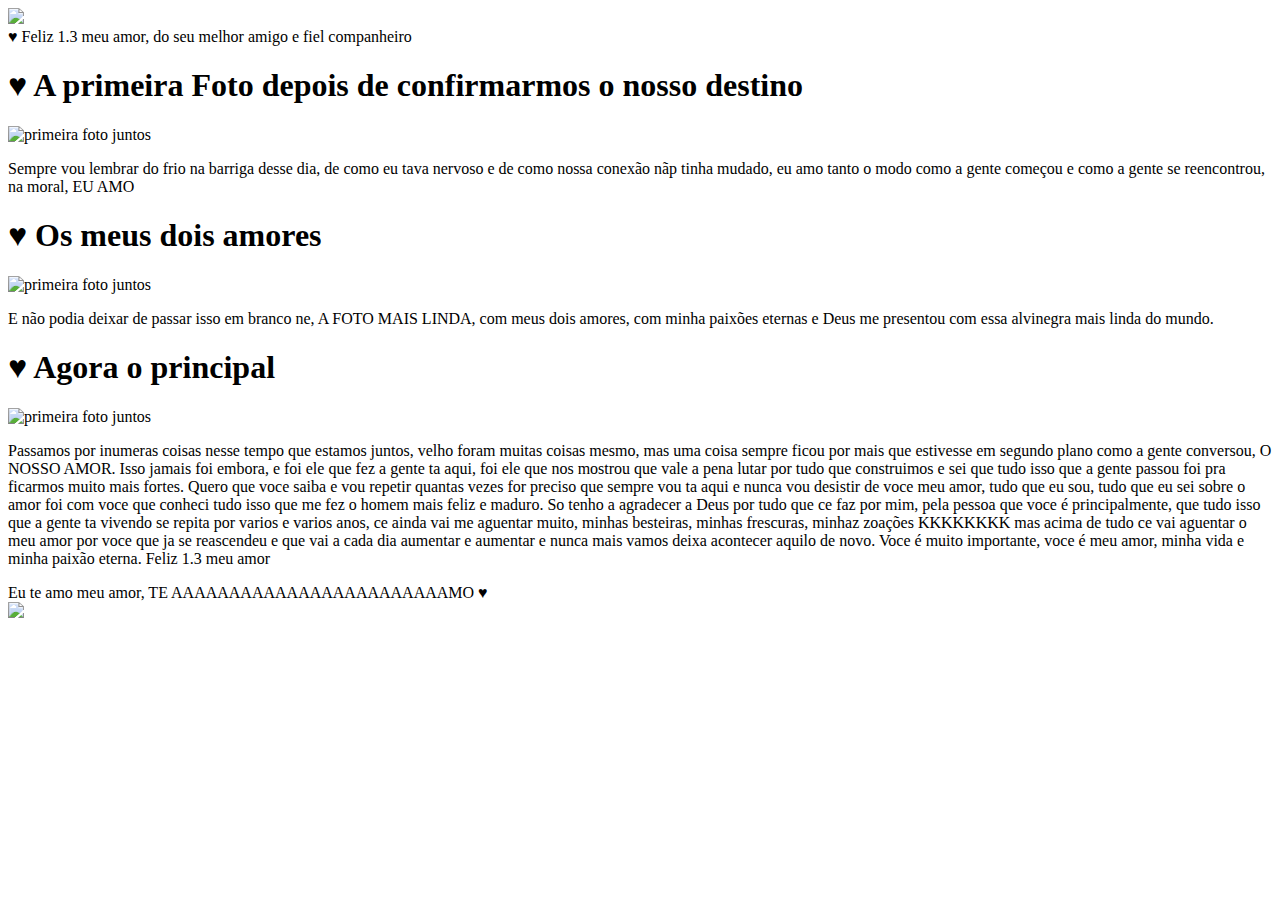
==== index.html @ 2b594280 "Update index.html" ====
<!DOCTYPE html>
<html lang="en">
<head>
  <link href="https://github.com/rodrigues96132/meuamor/blob/main/style.css" rel="stylesheet">
  <meta charset="UTF-8">
  <meta http-equiv="X-UA-Compatible" content="IE=edge">
  <meta name="viewport" content="width=device-width, initial-scale=1.0">
  <title>Document</title>
</head>
<body>

  <nav>
    <div class="logo"><img src="/images/logo1.jpg"></div>  
    <div class="feliz">&#9829; Feliz 1.3 meu amor, do seu melhor amigo e fiel companheiro</div>
  <div class="memory">
  <h1>&#9829; A primeira Foto depois de confirmarmos o nosso destino</h1>
  <img src="/images/primeirafoto.jpeg" alt="primeira foto juntos">
  <p>Sempre vou lembrar do frio na barriga desse dia, de como eu tava nervoso e de como nossa conexão nãp tinha mudado, eu amo tanto o modo como a gente começou e como a gente se reencontrou, na moral, EU AMO </p>
</div>
<div class="memory">
  <h1>&#9829; Os meus dois amores</h1>
  <img src="/images/segundafoto.jpg" alt="primeira foto juntos">
  <p>E não podia deixar de passar isso em branco ne, A FOTO MAIS LINDA, com meus dois amores, com minha paixões eternas e Deus me presentou com essa alvinegra mais linda do mundo.</p>
</div>
<div class="memory">
  <h1>&#9829; Agora o principal</h1>
  <img src="/images/ultima.jpeg" alt="primeira foto juntos">
  <p> Passamos por inumeras coisas nesse tempo que estamos juntos, velho foram muitas coisas mesmo, mas uma coisa sempre ficou por mais que estivesse em segundo plano como a gente conversou, O NOSSO AMOR. Isso jamais foi embora, e foi ele que fez a gente ta aqui, foi ele que nos mostrou que vale a pena lutar por tudo que construimos e sei que tudo isso que a gente passou foi pra ficarmos muito mais fortes. Quero que voce saiba e vou repetir quantas vezes for preciso que sempre vou ta aqui e nunca vou desistir de voce meu amor, tudo que eu sou, tudo que eu sei sobre o amor foi com voce que conheci tudo isso que me fez o homem mais feliz e maduro. So tenho a agradecer a Deus por tudo que ce faz por mim, pela pessoa que voce é principalmente, que tudo isso que a gente ta vivendo se repita por varios e varios anos, ce ainda vai me aguentar muito, minhas besteiras, minhas frescuras, minhaz zoações KKKKKKKK mas acima de tudo ce vai aguentar o meu amor por voce que ja se reascendeu e que vai a cada dia aumentar e aumentar e nunca mais vamos deixa acontecer aquilo de novo. Voce é muito importante, voce é meu amor, minha vida e minha paixão eterna. <spam>Feliz 1.3 meu amor</spam></p>
</div>
</nav>
<div class="footer">
  <div class="txt">Eu te amo meu amor, TE AAAAAAAAAAAAAAAAAAAAAAAAMO &#9829;</div>
  <img src="/images/footer2.jpg">
</div>
</body>

</html>
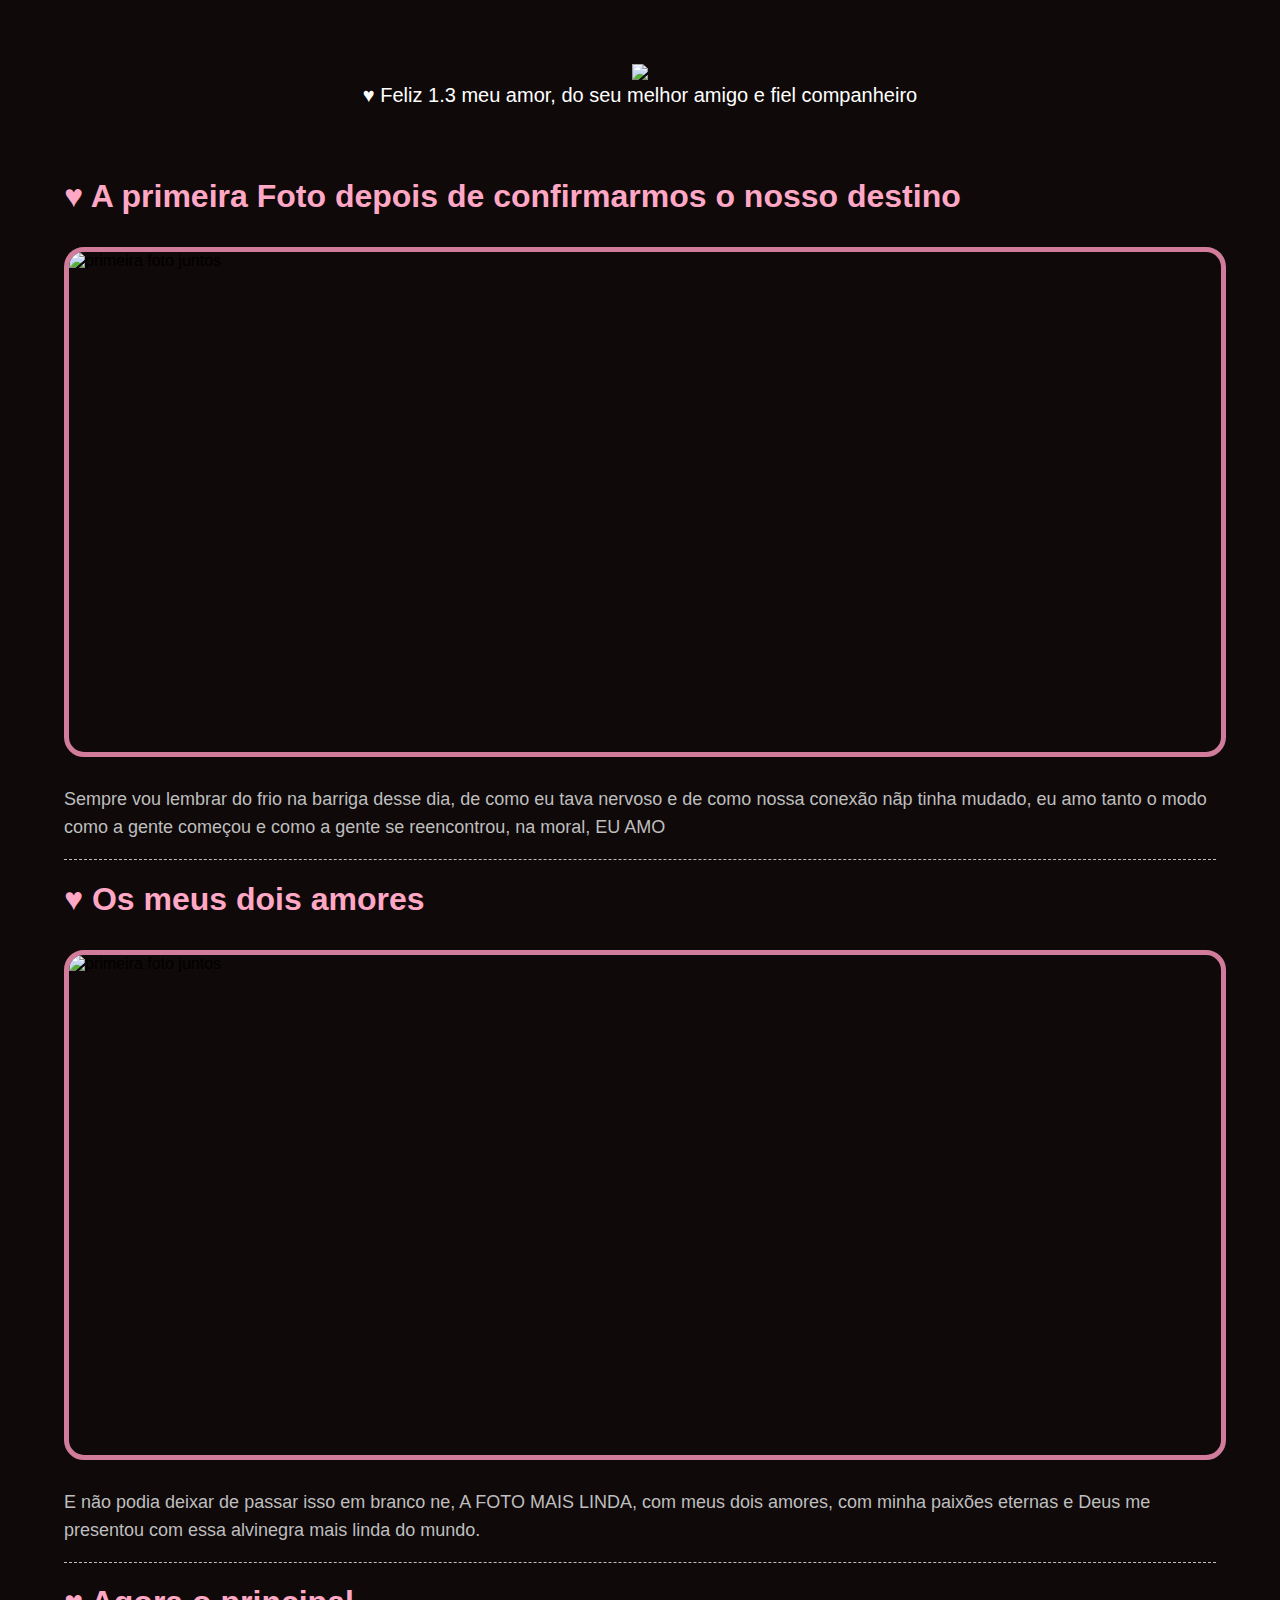
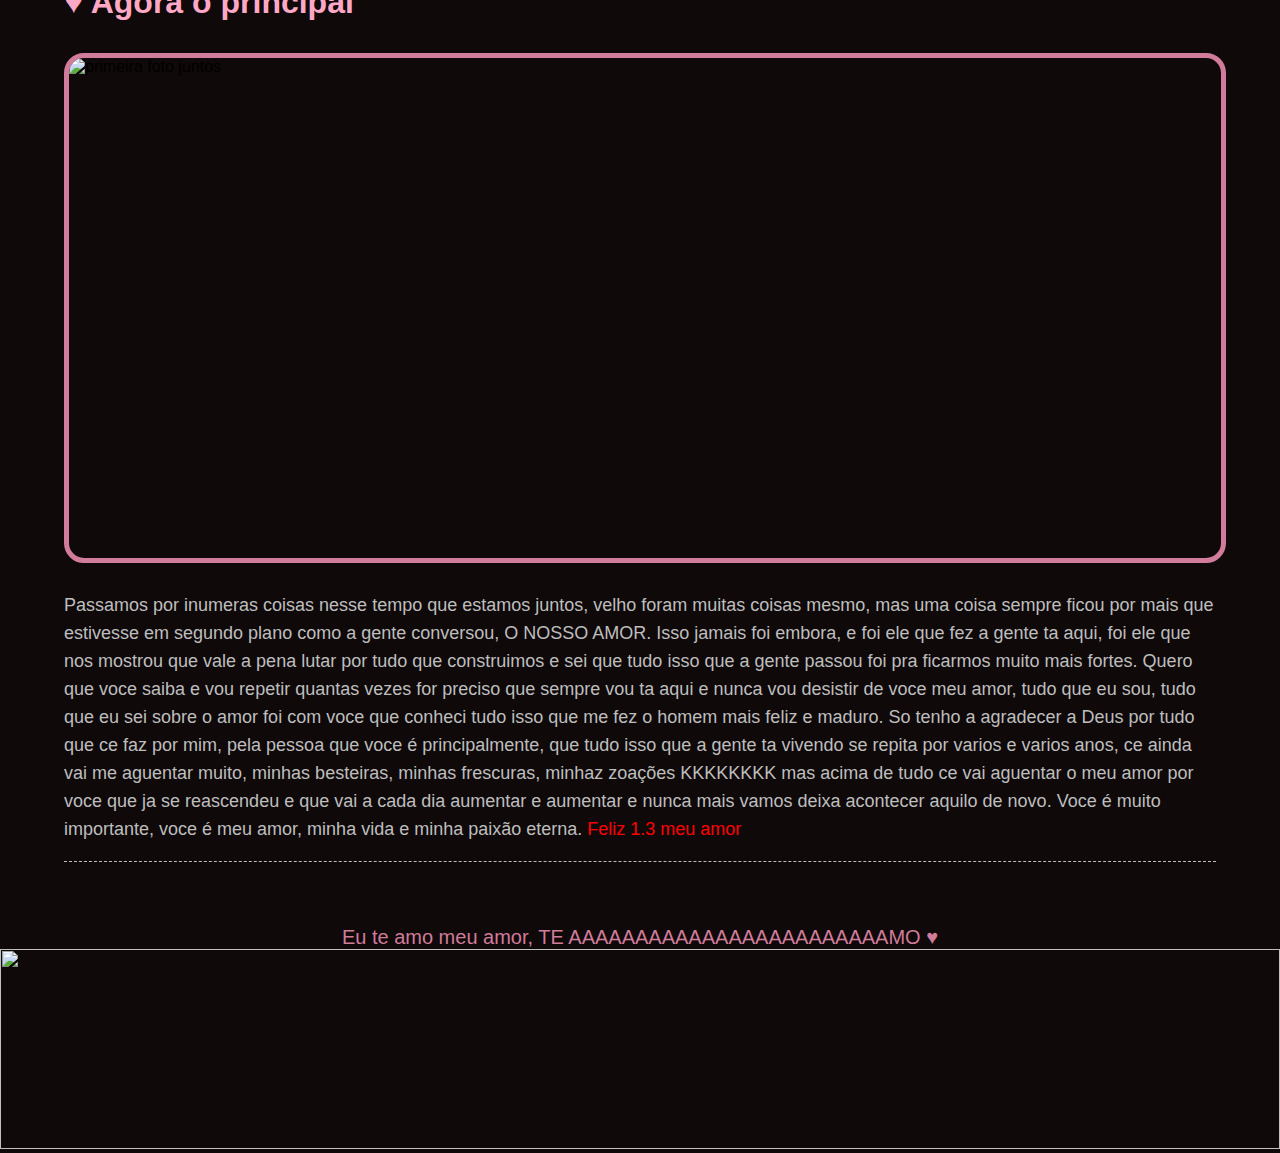
==== commit 6e643e6f: "Update index.html" ====
--- a/index.html
+++ b/index.html
@@ -1,7 +1,7 @@
 <!DOCTYPE html>
 <html lang="en">
 <head>
-  <link href="https://github.com/rodrigues96132/meuamor/blob/main/style.css" rel="stylesheet">
+  <link href="style.css" rel="stylesheet">
   <meta charset="UTF-8">
   <meta http-equiv="X-UA-Compatible" content="IE=edge">
   <meta name="viewport" content="width=device-width, initial-scale=1.0">
@@ -10,7 +10,7 @@
 <body>
 
   <nav>
-    <div class="logo"><img src="/images/logo1.jpg"></div>  
+    <div class="logo"><img src="https://github.com/rodrigues96132/meuamor/blob/main/logo1.jpg"></div>  
     <div class="feliz">&#9829; Feliz 1.3 meu amor, do seu melhor amigo e fiel companheiro</div>
   <div class="memory">
   <h1>&#9829; A primeira Foto depois de confirmarmos o nosso destino</h1>
--- a/style.css
+++ b/style.css
@@ -0,0 +1,76 @@
+body {
+  background-color: #0f0909;
+  background-repeat:round;
+  margin: 0;
+  padding: 0;
+  box-sizing: border-box;
+  font-family:'Trebuchet MS', 'Lucida Sans Unicode', 'Lucida Grande', 'Lucida Sans', Arial, sans-serif
+}
+
+nav {
+
+  padding: 64px;
+  
+ 
+}
+
+.logo {
+  text-align: center;
+}
+
+.feliz {
+  text-align: center;
+  color: #fff;
+  margin-bottom: 50px ;
+  font-size: 20px;
+}
+
+.memory {
+  display: flex;
+  flex-direction: column;
+  gap: 10px;
+  border-bottom: #bebebf dashed 1px;
+}
+
+.memory small {
+  color: #bebebf;
+  font-size: 12px;
+}
+.memory h1 {
+  font-size: 32px;
+  color: #ffa8c5;
+}
+
+.memory h1:hover {
+  color: #a0516e;
+  text-decoration:underline;
+}
+
+.memory img {
+  width:100%;
+  height: 500px;
+  object-fit: cover;
+  border-radius: 20px;
+  border: #d07c9a solid 5px;
+}
+
+.memory p {
+  font-size: 18px;
+  color: #bebebf;
+  line-height: 28px;
+}
+
+.memory p spam {
+  color: red;
+}
+
+.footer img  {
+
+  width: 100%;
+  height: 200px;
+}
+.footer .txt {
+  font-size: 20px;
+  color: #d07c9a;
+  text-align: center;
+}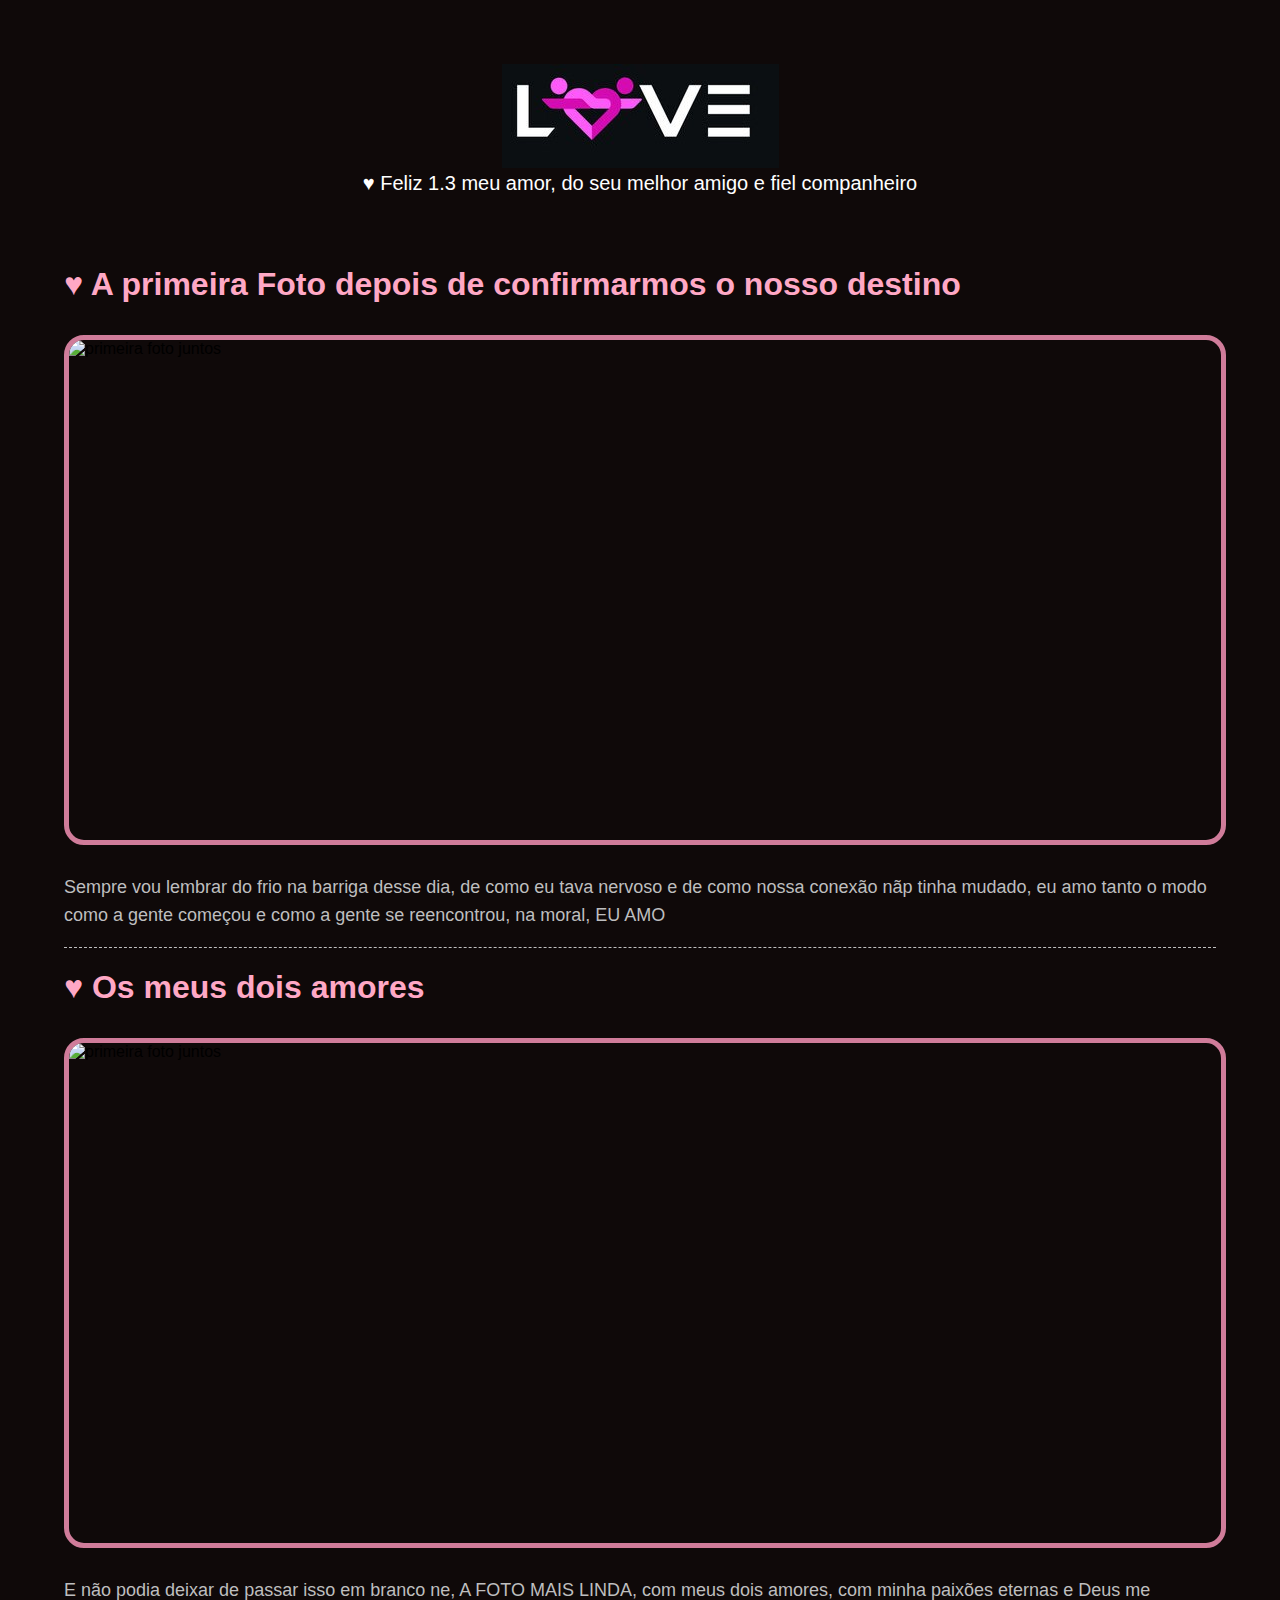
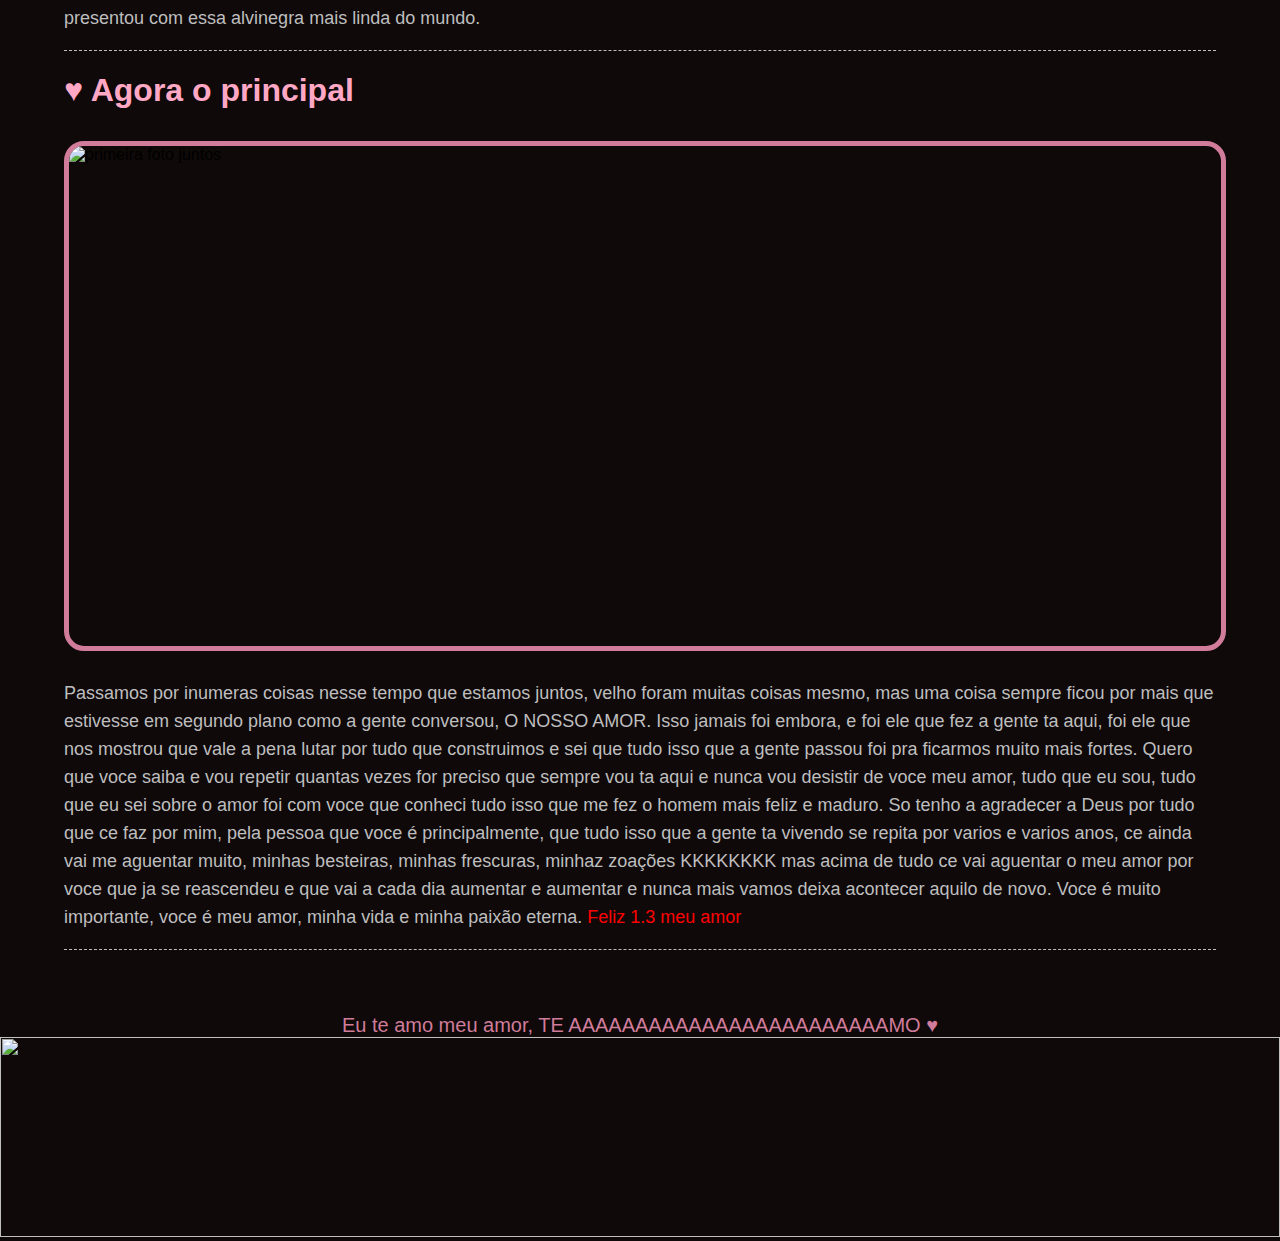
==== commit 72424fee: "Update index.html" ====
--- a/index.html
+++ b/index.html
@@ -1,7 +1,7 @@
 <!DOCTYPE html>
 <html lang="en">
 <head>
-  <link href="style.css" rel="stylesheet">
+  <link href="./style.css" rel="stylesheet">
   <meta charset="UTF-8">
   <meta http-equiv="X-UA-Compatible" content="IE=edge">
   <meta name="viewport" content="width=device-width, initial-scale=1.0">
@@ -10,7 +10,7 @@
 <body>
 
   <nav>
-    <div class="logo"><img src="https://github.com/rodrigues96132/meuamor/blob/main/logo1.jpg"></div>  
+    <div class="logo"><img src="./logo1.jpg"></div>  
     <div class="feliz">&#9829; Feliz 1.3 meu amor, do seu melhor amigo e fiel companheiro</div>
   <div class="memory">
   <h1>&#9829; A primeira Foto depois de confirmarmos o nosso destino</h1>
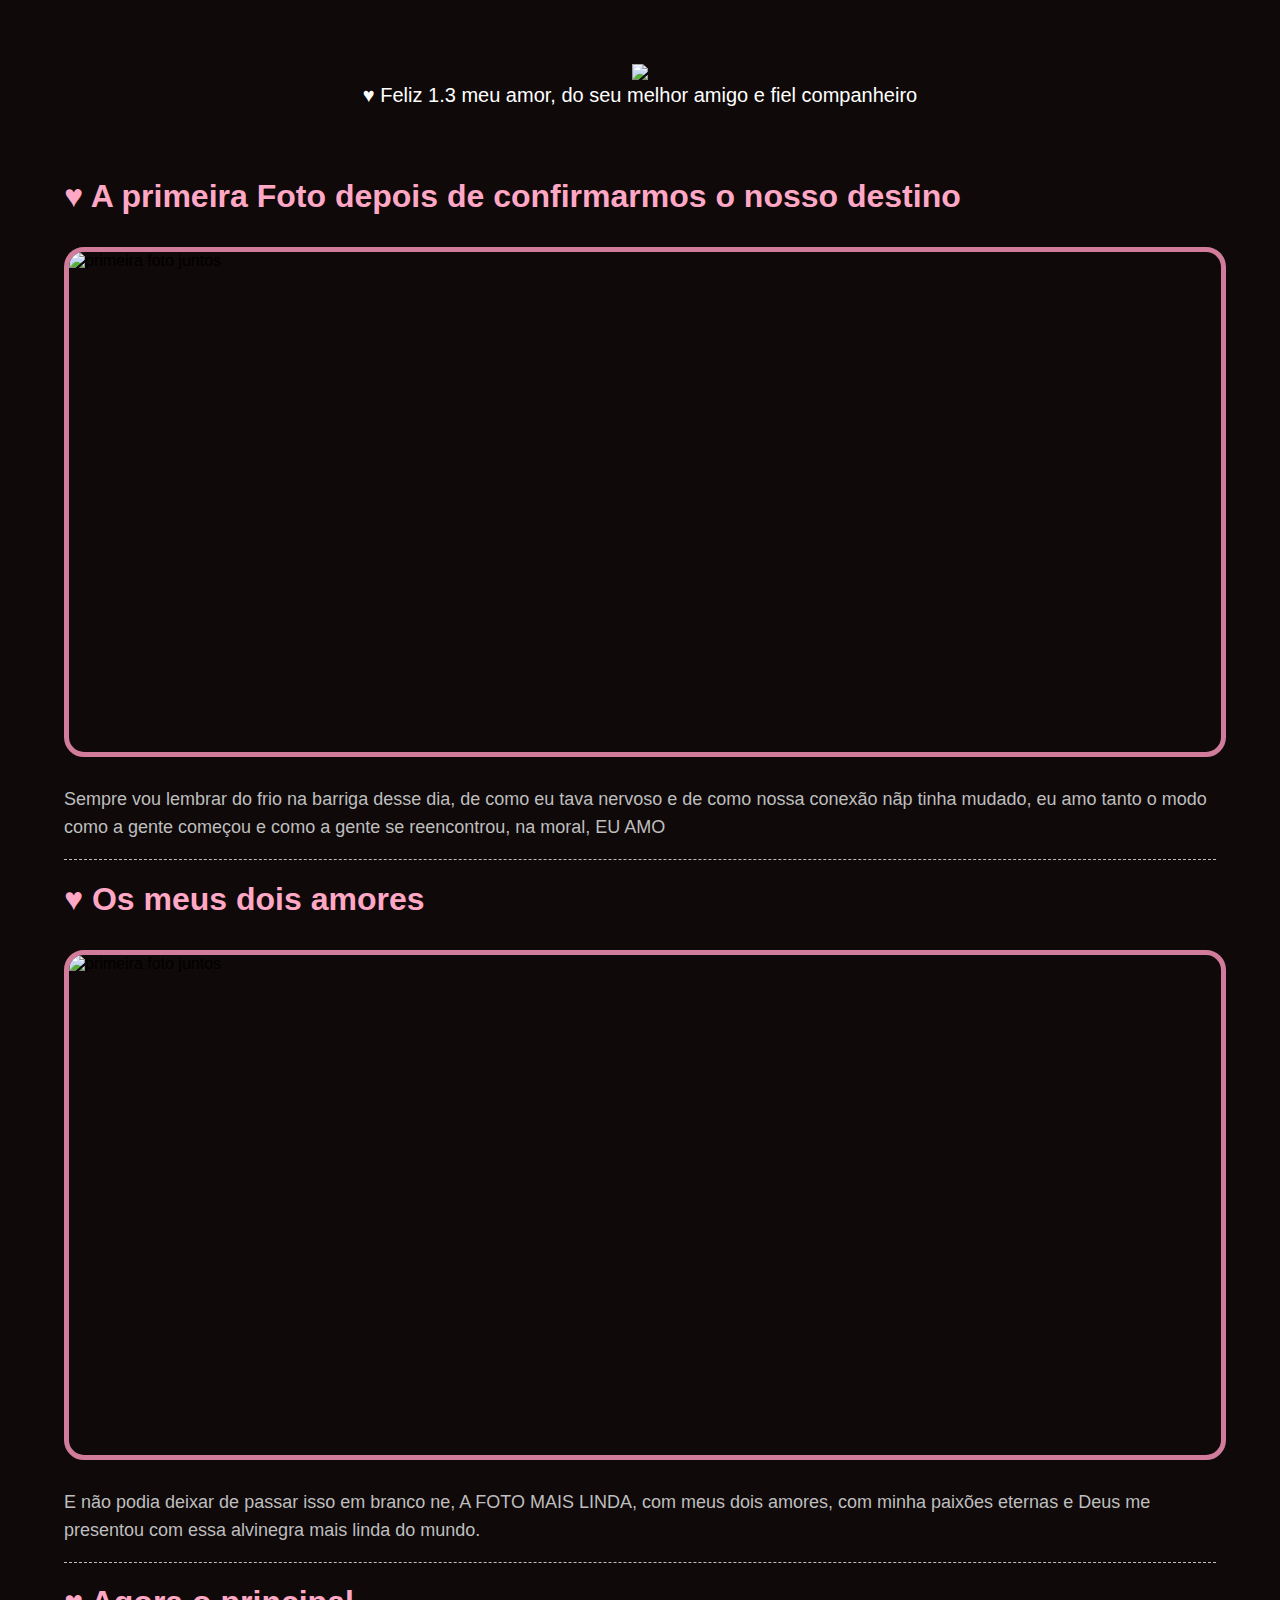
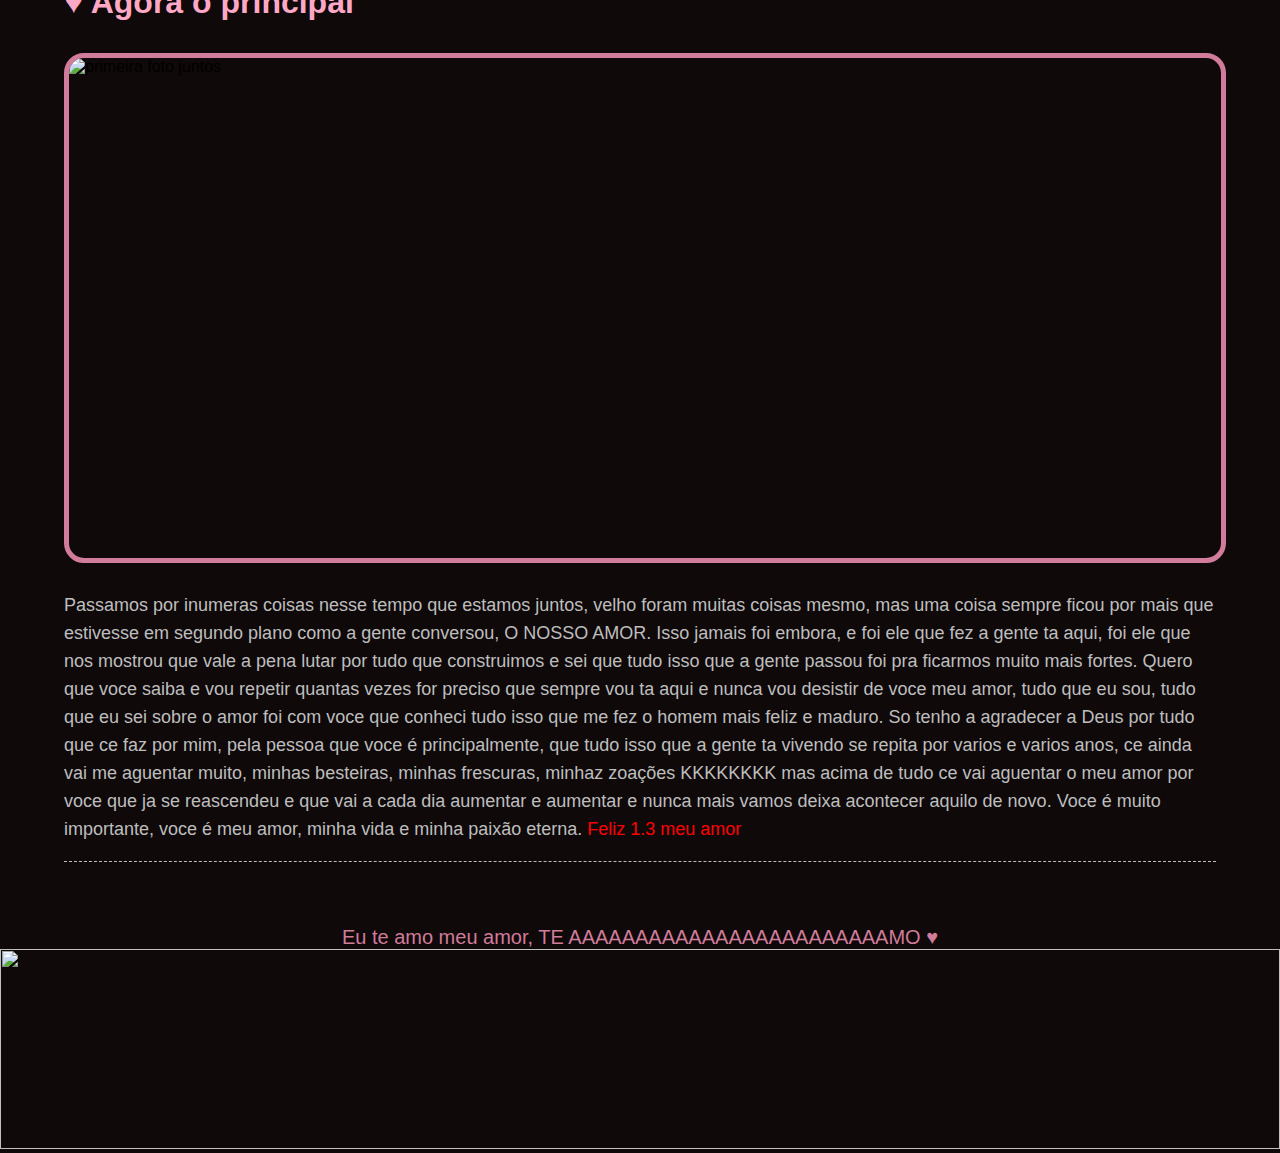
==== commit ffc69292: "Update index.html" ====
--- a/index.html
+++ b/index.html
@@ -10,7 +10,7 @@
 <body>
 
   <nav>
-    <div class="logo"><img src="./logo1.jpg"></div>  
+    <div class="logo"><img src="https://i.ibb.co/Rh95f1b/logo1.jpg"></div>  
     <div class="feliz">&#9829; Feliz 1.3 meu amor, do seu melhor amigo e fiel companheiro</div>
   <div class="memory">
   <h1>&#9829; A primeira Foto depois de confirmarmos o nosso destino</h1>
